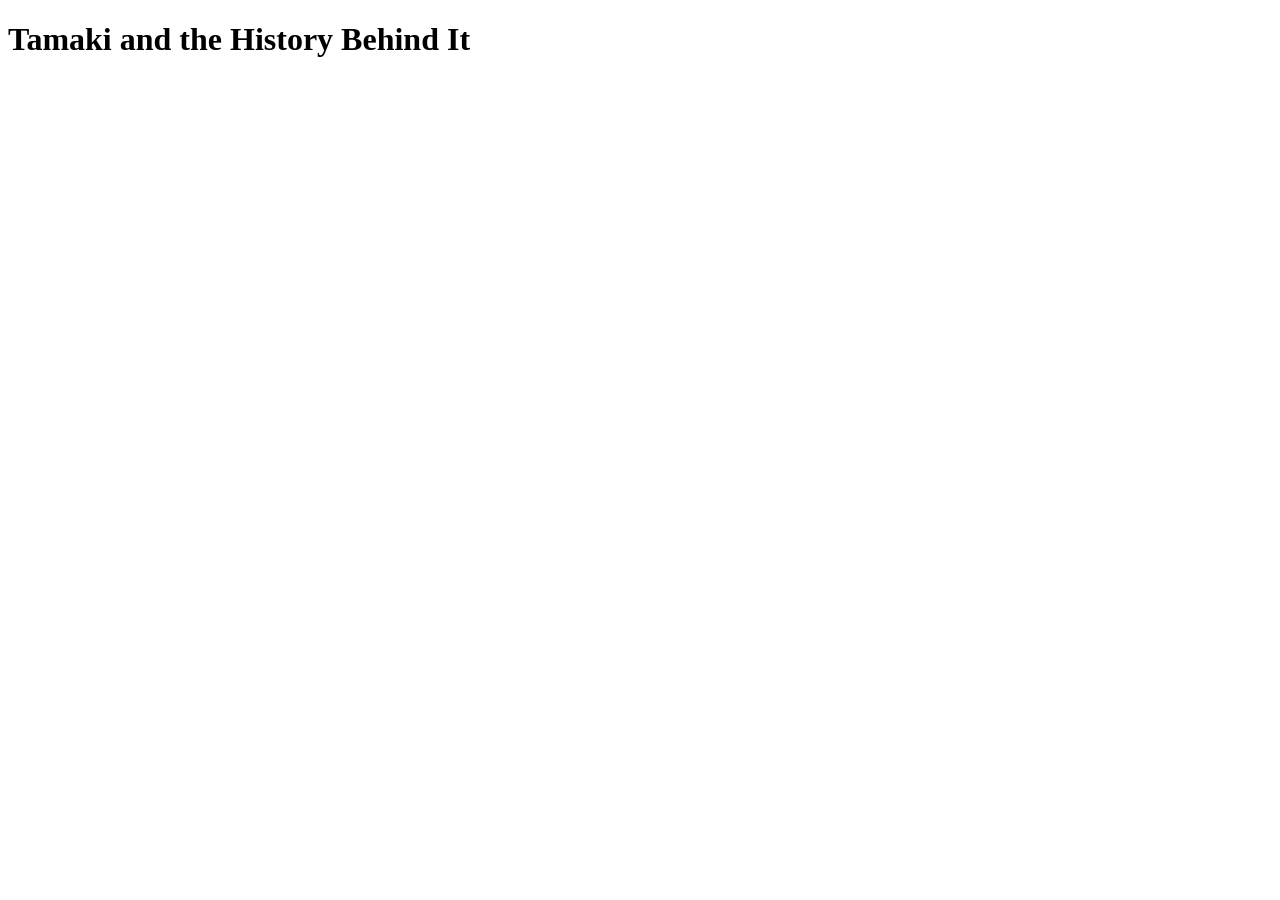
==== code/index.html @ d7812a6b "CHanged name and added title" ====
<!DOCTYPE html>
<html lang="en">
<head>
    <meta charset="UTF-8">
    <meta name="viewport" content="width=device-width, initial-scale=1.0">
    <title>Ngati Whatua</title>
    <link rel="stylesheet" href="ngati.css">
</head>
<body>
    <h1>Tamaki and the History Behind It</h1>

    <nav></nav>
    
    <script src="ngati.js"></script>
</body>
</html>
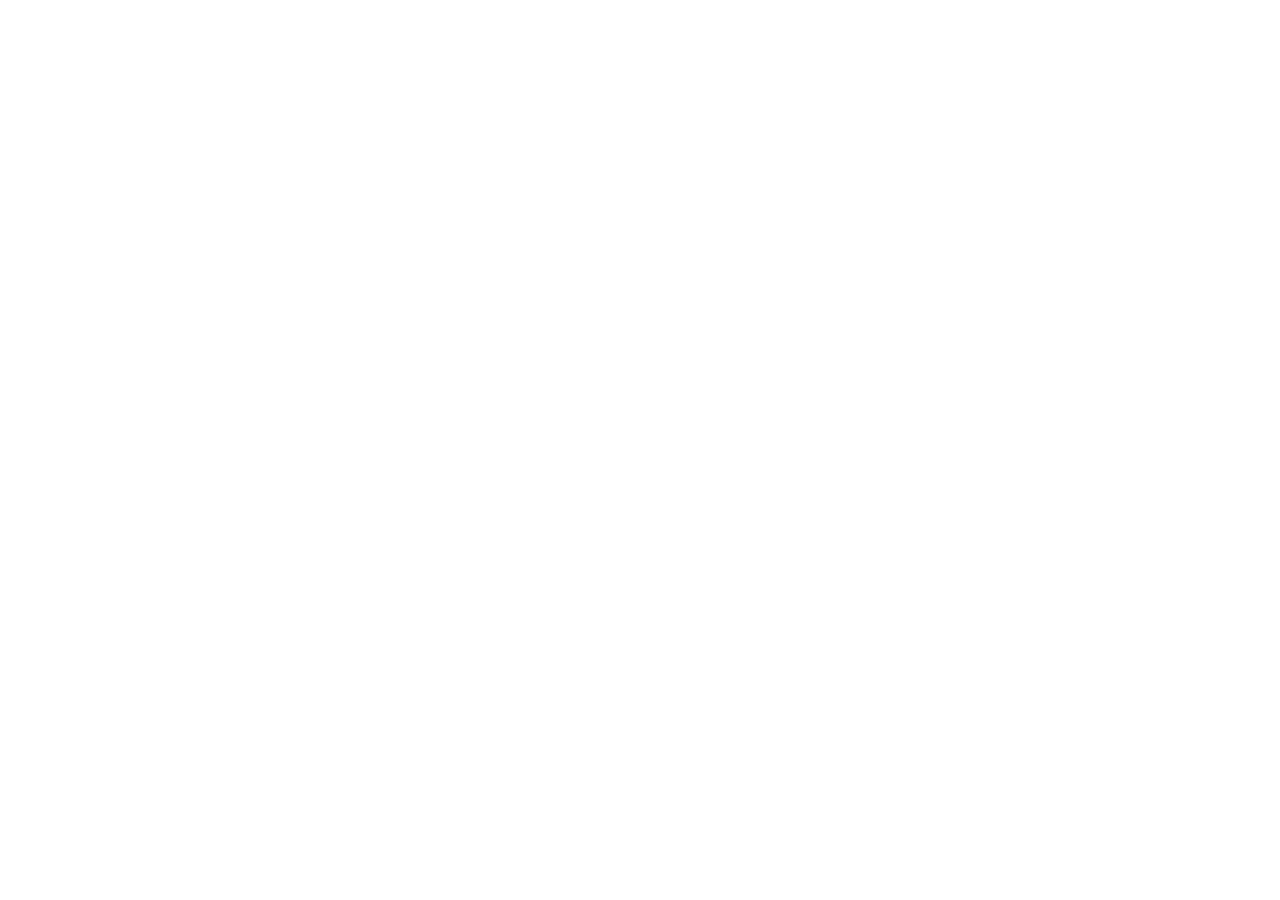
==== commit b03eb2aa: "changed name" ====
--- a/code/index.html
+++ b/code/index.html
@@ -1,16 +1,13 @@
-<!DOCTYPE html>
-<html lang="en">
-<head>
-    <meta charset="UTF-8">
-    <meta name="viewport" content="width=device-width, initial-scale=1.0">
-    <title>Ngati Whatua</title>
-    <link rel="stylesheet" href="ngati.css">
-</head>
-<body>
-    <h1>Tamaki and the History Behind It</h1>
-
-    <nav></nav>
-    
-    <script src="ngati.js"></script>
-</body>
-</html>+<!DOCTYPE html>
+<html lang="en">
+<head>
+    <meta charset="UTF-8">
+    <meta name="viewport" content="width=device-width, initial-scale=1.0">
+    <title>Ngati Whatua</title>
+    <link rel="stylesheet" href="ngati.css">
+</head>
+<body>
+    
+    <script src="ngati.js"></script>
+</body>
+</html>
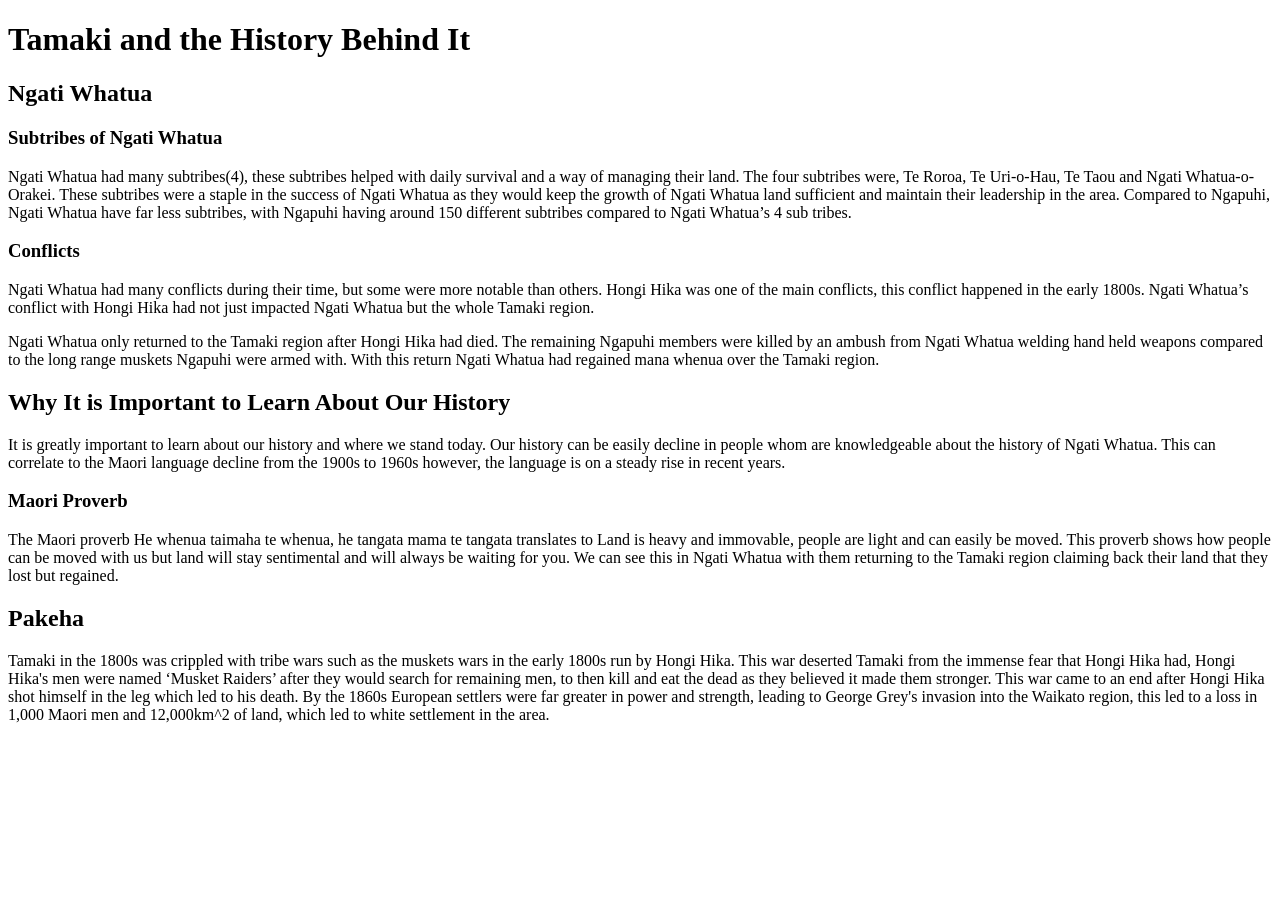
==== commit 9a3c59cb: "update code will change ui and add imahges soon Added historical content about Ngati Whatua, includi" ====
--- a/code/index.html
+++ b/code/index.html
@@ -7,7 +7,28 @@
     <link rel="stylesheet" href="ngati.css">
 </head>
 <body>
+    <h1>Tamaki and the History Behind It</h1>
+
+    <nav></nav>
+
+    <h2>Ngati Whatua</h2>
+
+    <h3>Subtribes of Ngati Whatua</h3>
+    <p>Ngati Whatua had many subtribes(4), these subtribes helped with daily survival and a way of managing their land. The four subtribes were, Te Roroa, Te Uri-o-Hau, Te Taou and Ngati Whatua-o-Orakei. These subtribes were a staple in the success of Ngati Whatua as they would keep the growth of Ngati Whatua land sufficient and maintain their leadership in the area. Compared to Ngapuhi, Ngati Whatua have far less subtribes, with Ngapuhi having around 150 different subtribes compared to Ngati Whatua’s 4 sub tribes.</p>
+
+    <h3>Conflicts</h3>
+    <p>Ngati Whatua had many conflicts during their time, but some were more notable than others. Hongi Hika was one of the main conflicts, this conflict happened in the early 1800s. Ngati Whatua’s conflict with Hongi Hika had not just impacted Ngati Whatua but the whole Tamaki region. </p>
+    <p>Ngati Whatua only returned to the Tamaki region after Hongi Hika had died. The remaining Ngapuhi members were killed by an ambush from Ngati Whatua welding hand held weapons compared to the long range muskets Ngapuhi were armed with. With this return Ngati Whatua had regained mana whenua over the Tamaki region.</p>
     
+    <h2>Why It is Important to Learn About Our History</h2>
+    <p>It is greatly important to learn about our history and where we stand today. Our history can be easily decline in people whom are knowledgeable about the history of Ngati Whatua. This can correlate to the Maori language decline from the 1900s to 1960s however, the language is on a steady rise in recent years.</p>
+
+    <h3>Maori Proverb</h3>
+    <p>The Maori proverb He whenua taimaha te whenua, he tangata mama te tangata translates to Land is heavy and immovable, people are light and can easily be moved. This proverb shows how people can be moved with us but land will stay sentimental and will always be waiting for you. We can see this in Ngati Whatua with them returning to the Tamaki region claiming back their land that they lost but regained.</p>
+
+    <h2>Pakeha</h2>
+    <p>Tamaki in the 1800s was crippled with tribe wars such as the muskets wars in the early 1800s run by Hongi Hika. This war deserted Tamaki from the immense fear that Hongi Hika had, Hongi Hika's men were named ‘Musket Raiders’ after they would search for remaining men, to then kill and eat the dead as they believed it made them stronger. This war came to an end after Hongi Hika shot himself in the leg which led to his death. By the 1860s European settlers were far greater in power and strength, leading to George Grey's invasion into the Waikato region, this led to a loss in 1,000 Maori men and 12,000km^2 of land, which led to white settlement in the area.</p>
+
     <script src="ngati.js"></script>
 </body>
 </html>
